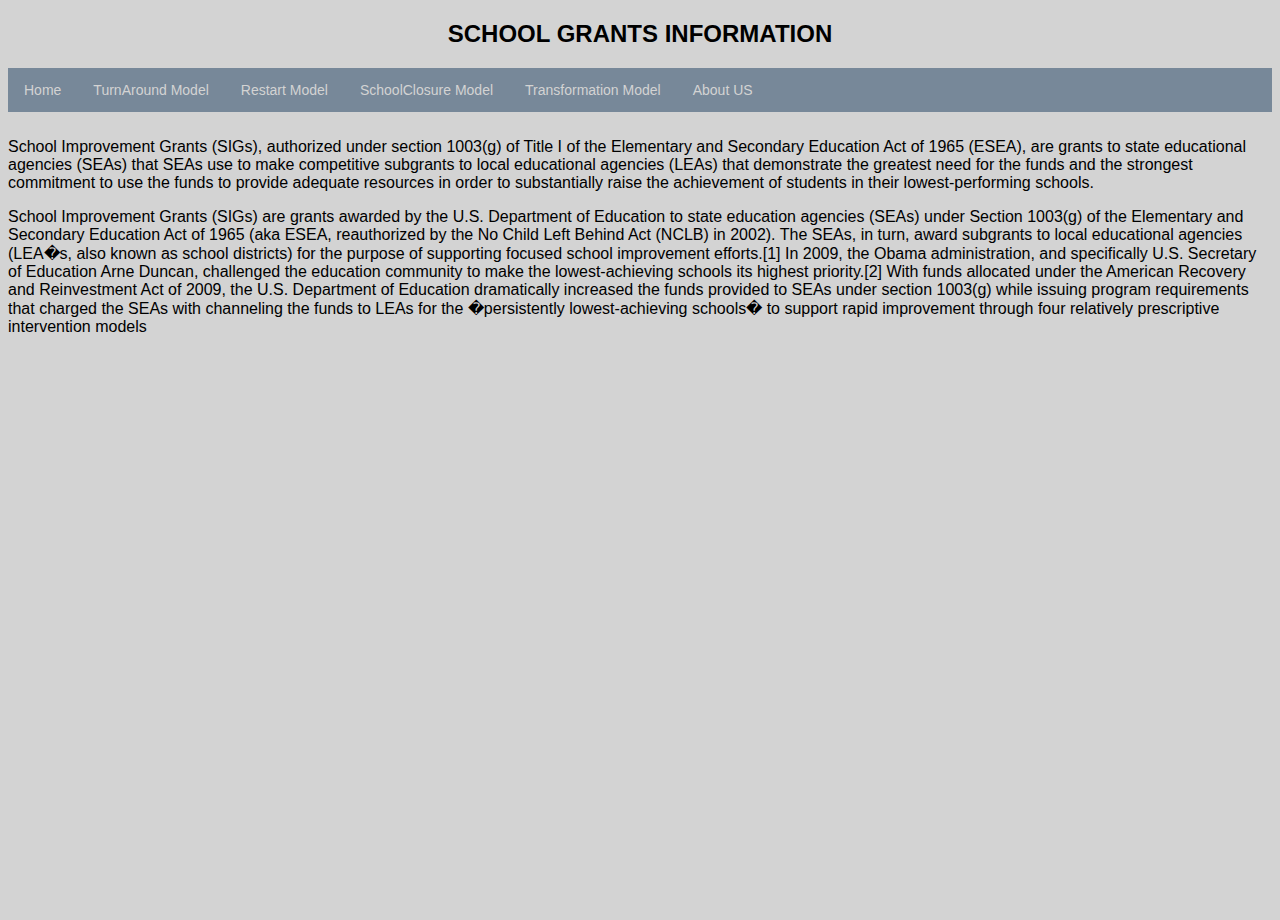
==== index.html @ 49b3d3df "creating and updating index and styles" ====
<!--Your HTML code here-->


<!DOCTYPE HTML>
<html>
<head>
    <meta name="viewport" content="width=device-width, initial-scale = 1" />
    <link rel="stylesheet" href="https://cdnjs.cloudflare.com/ajax/libs/font-awesome/4.7.0/css/font-awesome.min.css">
    <script src="MyJavascript.js"></script>
    <link rel="stylesheet" type="text/css" href="css/styles.css" />
    <title> Home </title>
</head>
<body>
    <h2 style="text-align:center;">
        SCHOOL GRANTS INFORMATION
    </h2>

    <div class="center" id="myCenter" style="font-family:sans-serif; align-content:center">


        <a href="index.html"> Home </a>
        <a href="SchoolImprovementModels.html#TurnAroundModel"> TurnAround Model </a>
        <a href="SchoolImprovementModels.html#RestartModel"> Restart Model </a>
        <a href="SchoolImprovementModels.html#Closure"> SchoolClosure Model </a>
        <a href="SchoolImprovementModels.html#Transformation"> Transformation Model </a>
        <a href="AboutUS.html"> About US </a>
        <a href="javascript:void(0);" class="icon" onclick="myFunction()">
            <i class="fa fa-bars"></i>
        </a>


    </div>

    <div class="para">
        <p>
            School Improvement Grants (SIGs), authorized under section 1003(g) of Title I of the Elementary and Secondary Education Act of 1965 (ESEA), are grants to state educational agencies (SEAs) that SEAs use to make competitive subgrants to local educational agencies (LEAs) that demonstrate the greatest need for the funds and the strongest commitment to use the funds to provide adequate resources in order to substantially raise the achievement of students in their lowest-performing schools.
        </p>
        <p>
            School Improvement Grants (SIGs) are grants awarded by the U.S. Department of Education to state education agencies (SEAs) under Section 1003(g) of the Elementary and Secondary Education Act of 1965 (aka ESEA, reauthorized by the No Child Left Behind Act (NCLB) in 2002). The SEAs, in turn, award subgrants to local educational agencies (LEA�s, also known as school districts) for the purpose of supporting focused school improvement efforts.[1] In 2009, the Obama administration, and specifically U.S. Secretary of Education Arne Duncan, challenged the education community to make the lowest-achieving schools its highest priority.[2]
            With funds allocated under the American Recovery and Reinvestment Act of 2009, the U.S. Department of Education dramatically increased the funds provided to SEAs under section 1003(g) while issuing program requirements that charged the SEAs with channeling the funds to LEAs for the �persistently lowest-achieving schools� to support rapid improvement through four relatively prescriptive intervention models
        </p>
    </div>
    <script>
        function myFunction() {
    var a = document.getElementById("myCenter");
    if (a.className === "center") {
        a.className += " responsive";
    } else {
        a.className = "center";
    }
}
    </script>

</body>
</html>
---- css/styles.css ----
﻿body, html {
    height: 100%;
    font-family: sans-serif;
    background-color: lightgray;
}

.center {
    overflow: hidden;
    background-color: lightslategray;
}

    .center a {
        float: left;
        display: block;
        color: lightgray;
        text-align: center;
        padding: 14px 16px;
        text-decoration: none;
        font-size: 14px;
    }

        .center a:hover {
            background-color: lightslategray;
            color: black;
        }

        .center a.active {
            background-color: black;
            color: white;
        }

    .center .icon {
        display: none;
    }

@media screen and (max-width: 950px) {
    .center a:not(:first-child) {
        display: none;
    }

    .center a.icon {
        float: right;
        display: block;
    }
}

@media screen and (max-width: 950px) {
    .center.responsive {
        position: relative;
    }

        .center.responsive .icon {
            position: absolute;
            right: 0;
            top: 0;
        }

        .center.responsive a {
            float: none;
            display: block;
            text-align: left;
        }
}


.para {
    padding-top: 10px;
    bottom: 0px;
}

h2:hover {
    background-color: slategray;
}
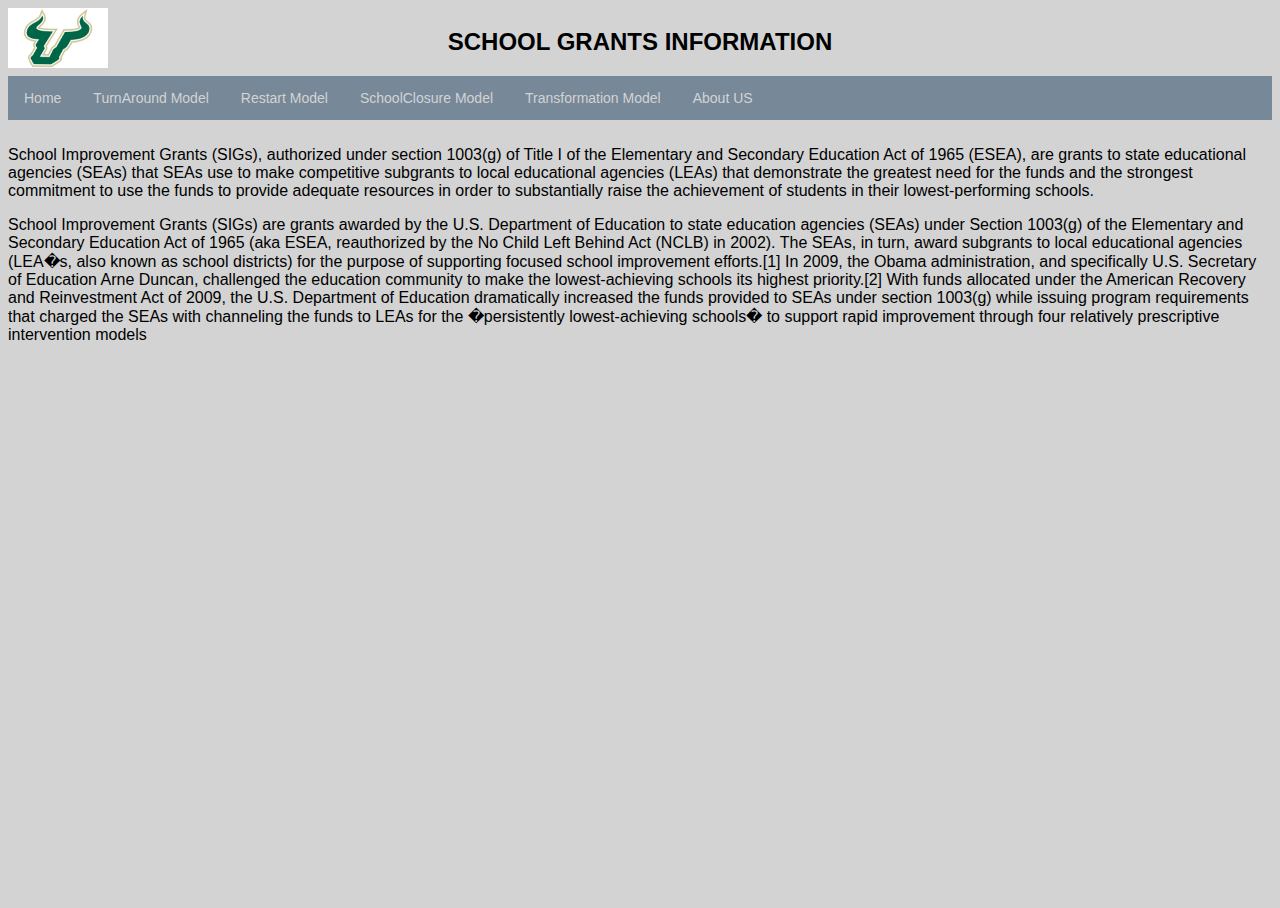
==== commit e0051f8b: "Updating comments and logo" ====
--- a/index.html
+++ b/index.html
@@ -11,9 +11,13 @@
     <title> Home </title>
 </head>
 <body>
+    <div style="left:0px; width:0px; height:0px">
+        <img src="img/download.jpg" alt="USF_LOGO" height="60" width="100" />
+    </div>
     <h2 style="text-align:center;">
         SCHOOL GRANTS INFORMATION
     </h2>
+
 
     <div class="center" id="myCenter" style="font-family:sans-serif; align-content:center">
 
@@ -23,7 +27,7 @@
         <a href="SchoolImprovementModels.html#RestartModel"> Restart Model </a>
         <a href="SchoolImprovementModels.html#Closure"> SchoolClosure Model </a>
         <a href="SchoolImprovementModels.html#Transformation"> Transformation Model </a>
-        <a href="AboutUS.html"> About US </a>
+        <a href="About US.html"> About US </a>
         <a href="javascript:void(0);" class="icon" onclick="myFunction()">
             <i class="fa fa-bars"></i>
         </a>
@@ -42,13 +46,13 @@
     </div>
     <script>
         function myFunction() {
-    var a = document.getElementById("myCenter");
-    if (a.className === "center") {
-        a.className += " responsive";
-    } else {
-        a.className = "center";
-    }
-}
+            var a = document.getElementById("myCenter");
+            if (a.className === "center") {
+                a.className += " responsive";
+            } else {
+                a.className = "center";
+            }
+        }
     </script>
 
 </body>
